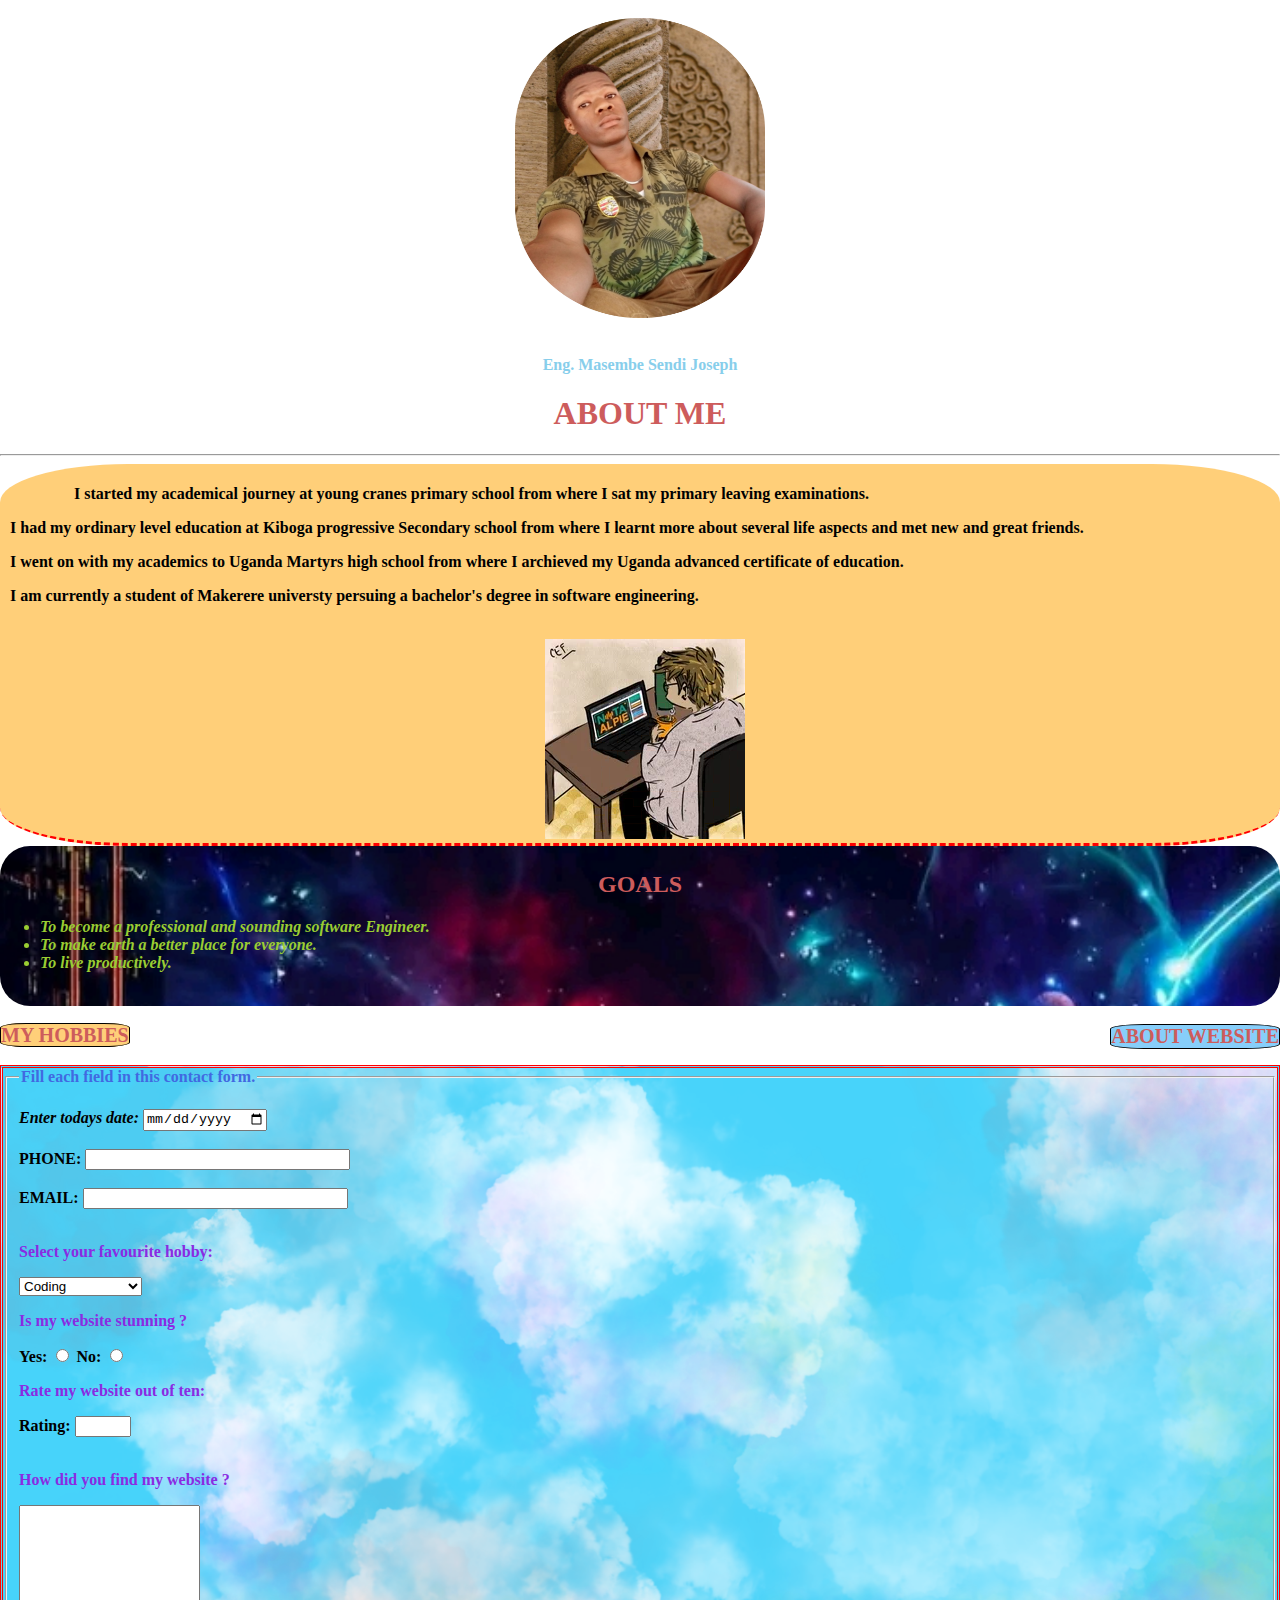
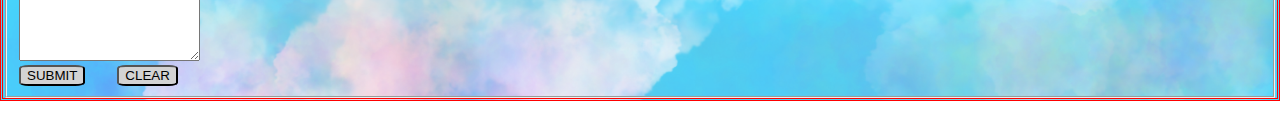
==== index.html @ 8e36a3a4 "perfect site 1" ====
<!DOCTYPE html>
<html>
<head>
	<link rel="stylesheet" type="text/css" href="stylesheet.css">
	<meta charset="utf-8">
	<meta name="viewport" content="width=device-width, initial-scale=1"/>
<link rel="shortcut icon" type="image/png" href="fav32.png">
<link rel="shortcut icon" type="image/png" href="fav16.png">
</head>
<body>
	<br>

	<center><img id ="img" src="Sendi.jpg" alt="A picture of Sendi Joseph" width="250" height="300"/></center>
	<br>
	<p id ="txt">Eng. Masembe Sendi Joseph</p>
	
	<h1 class="blue" >ABOUT ME</h1>
	<hr>
	<div id ="pdiv">
	<p>&nbsp&nbsp&nbsp&nbsp&nbsp&nbsp&nbsp&nbsp&nbsp&nbsp&nbsp&nbsp&nbsp&nbsp&nbsp&nbspI started my academical journey at young cranes primary school from where I sat my primary leaving examinations.</p>
	<p>I had my ordinary level education at Kiboga progressive Secondary school from where I learnt more about several life aspects and met new and great friends.</p>
	<p>I went on with my academics to <strong>Uganda Martyrs high school</strong> from where I archieved my Uganda advanced certificate of education.</p>
	<p>I&nbspam currently a student of Makerere universty persuing a bachelor's degree in software engineering. 
    <br>
	<br>
	
	<center><img  src="itguy.webp"></center>
	</div>
	<div id ="sdiv">
	<h2 class="blue" >GOALS</h2>
	
	<ul>
		
		<li><i>To become a professional and sounding software Engineer.</i></li>
		<li><i>To make earth a better place for everyone.</i></li>
		<li><i>To live productively.</i></li>
		
		</ul>
	
		<br>
		</div>
		<br>
		<a class ="hov" id ="hobby" href="Second.html">MY HOBBIES</a>
		<a class ="hov" id ="about" href="https://drive.google.com/file/d/1z7eoVvK9eq2KYknMElR9sId38xtj3BRB/view?usp=sharing">ABOUT WEBSITE</a>
		<br>
		<br>
		<form class ="gh"  action="https://formsubmit.co/sendyj886@gmail.com" method="post" />
		
			<fieldset><legend style="color: royalblue;">Fill each field in this contact form.</legend>
			<br>
			<label for="dat"><em>Enter todays date:<em></em>
				<input type="date" id ="dat" name ="email" required></em>
			<br>
			<br>
			<label for="DAB">PHONE:</label>
			<input type="text" id="DAB" name="" size ="30" required><br><br>
			<label for="DAM">EMAIL:</label >
			<input type="email" id="DAM" name="email" size ="30" required>
			<br>
			<br>
			<p class ="form">Select your favourite hobby:</p>
			<select required>
				<option>Coding</option>
				<option>Reading novels</option>
				<option>Watching movies</option>
				<option>Touring</option>
			</select>
			<br>
			<p class ="form">Is my website stunning &#63</p>
			Yes:
			<input type="radio" name="dat" value="" required>
			No:
			<input type="radio" name="dat" value="" required>
			<br>
			<p class ="form">Rate my website out of ten:</p>
			<label for="Rat">Rating:</label>
			<input type ="number" id ="Rat"max ="10" min="0" required>
			<br>
			<br>
			<p class ="form">How did you find my website &#63</p>
			<textarea rows="10" clumns="100" name="email" required></textarea><br>
			<input class ="but" type="SUBMIT" value="SUBMIT">&nbsp&nbsp&nbsp&nbsp&nbsp&nbsp&nbsp
			<input class ="but" type="reset" value="CLEAR">
			</fieldset>

		</form>
	
		<br>
</body>
</html>
---- stylesheet.css ----
.blue{
	    	color: indianred;
	    	border-width: 10px;
	    	text-align: center;
	    }
	    .und{
	    	text-decoration: underline;
	    }
	    img{
	    position: relative;
	    	max-width:100% ;
	    }
	    }
		p{
		color: green ;
		font-size: 15pt ;
		}
		body{
			font-family: verdana;
			font-weight: bold;
			margin: 0;
		}
		.form{
			color: blueviolet;
			text-decoration-style: wavy;
		}
		#img{
			margin-right: auto;
			margin-left: auto;
		}
		#list{
			list-style:urdu ;
			color: deeppink;
		}
		#hobby{
			text-decoration: none;
			font-size: 20px;
			color: indianred;
	    	border: 1px solid black;
	    	border-radius: 20%;
	    	background-color: #ffcf79;
		}
		#about{
			text-decoration: none;
			font-size: 20px;
			color: indianred;
	    	border: 1px solid black;
	    	float: right;
	    	border-radius: 20%;
	    	background-color: lightskyblue;
		}
		.gh{
			background-image: url("Cloud.png");
			margin margin-left: o;
			border: double;
			border-color: red;
			background-size: cover;
		}
		.but{
			box-sizing: border-box;
			border-radius: 15%;
			background-color: lightgrey ;
		}
		#pdiv{
			background-color: #ffcf79;
			border-radius: 10%;
			border-bottom: dashed;
			border-color: red;
			padding-left: 10px;
			padding-top: 5px;

		}
		#sdiv{
			background-image: url("Earth.jpg");
			padding-top: 5px;
			text-align: left;
			list-style: disc;
			border-radius: 30px;
			color: yellowgreen;
			background-size: cover;
		}
		#Sec{
			background-image: url("Comp.jpg");
			border-style: ridge;
			background-size: cover;
		}
		}
		.hov{
			background-color: blueviolet;

		}
		.but:hover{
			color: yellowgreen;
		}
		#hobby:hover{
			color: lightskyblue;
		}
		#about:hover{
			color: #ffcf79;
		}
		#txt{
			text-align: center;
			font-family: serif,arial,verdana;
			color: skyblue;
		}
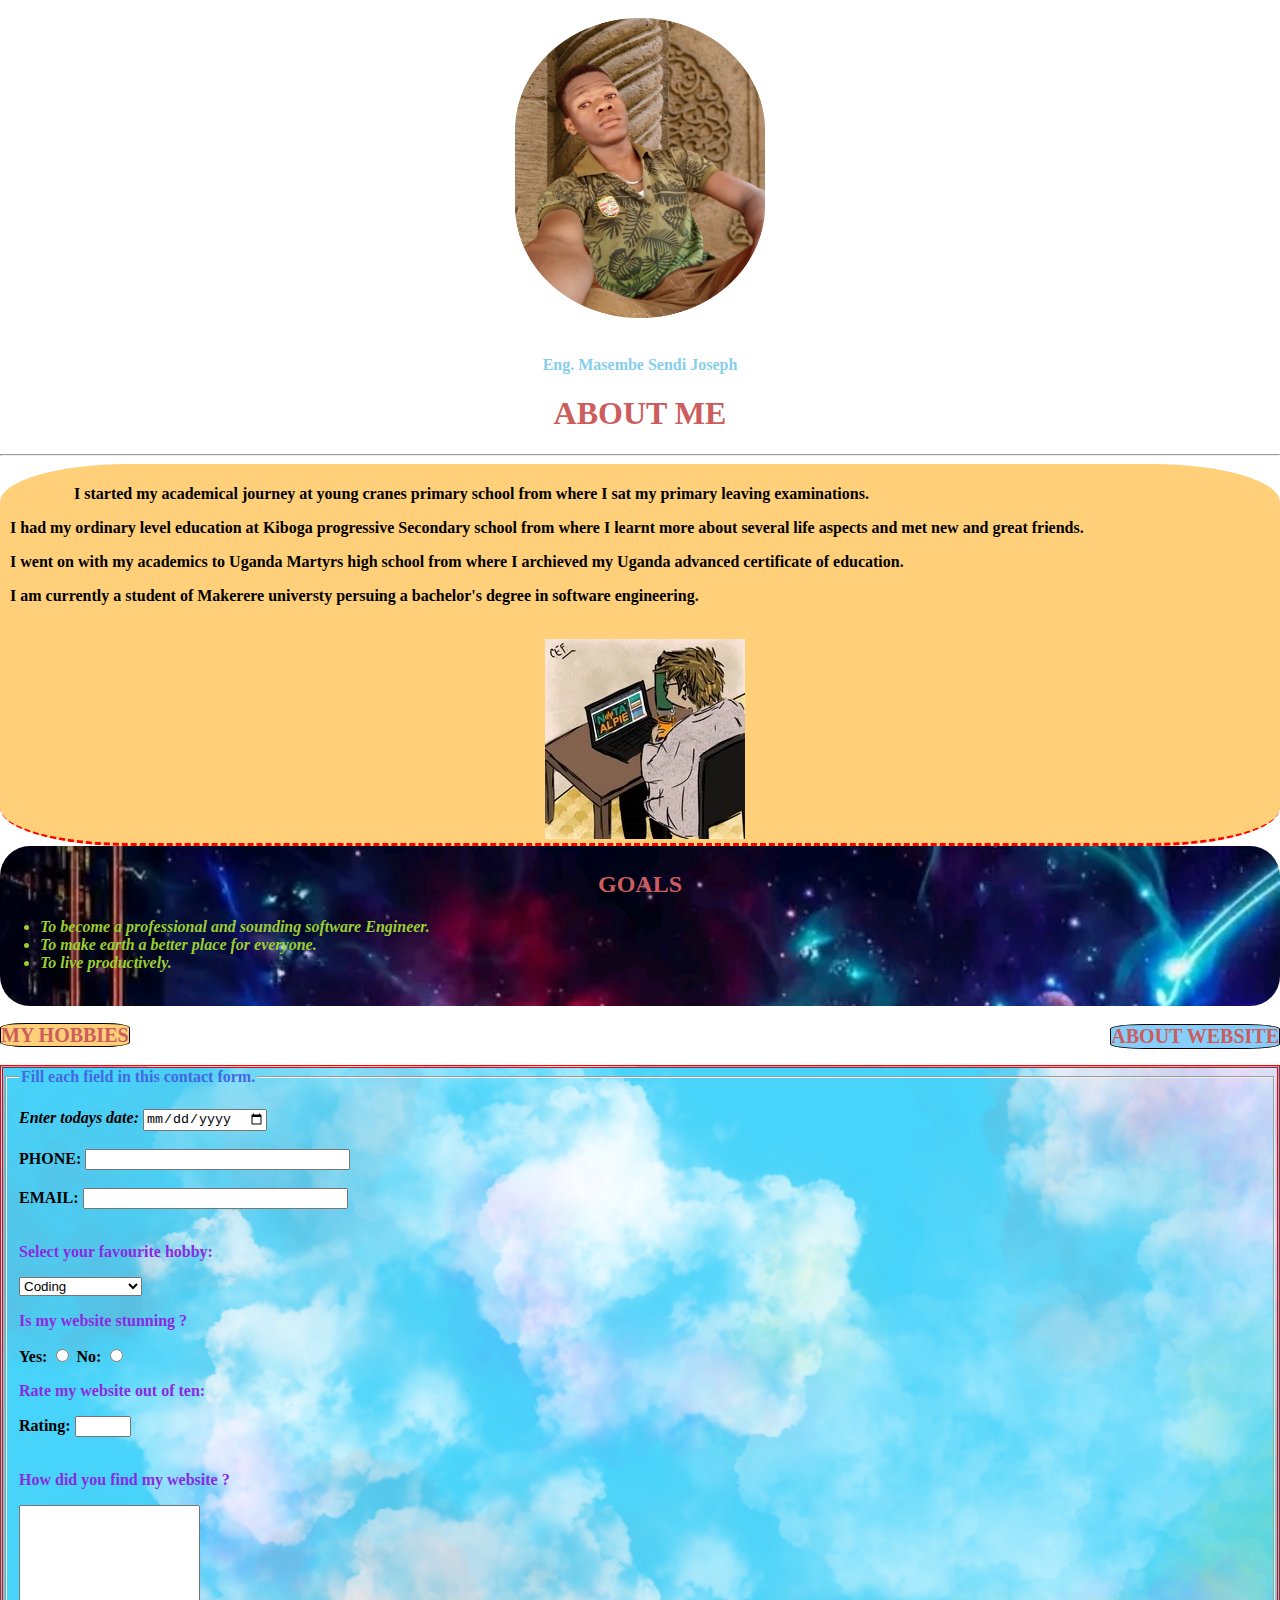
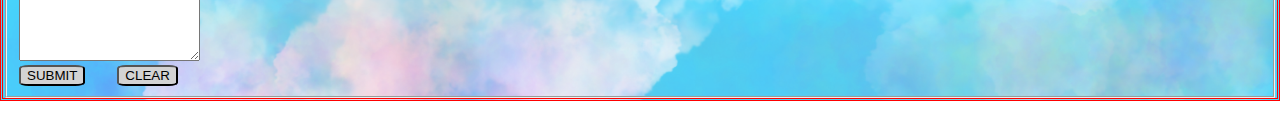
==== commit f11a5f9b: "UPDATED" ====
--- a/index.html
+++ b/index.html
@@ -78,7 +78,7 @@
 			<br>
 			<br>
 			<p class ="form">How did you find my website &#63</p>
-			<textarea rows="10" clumns="100" name="email" required></textarea><br>
+			<textarea rows="10" clumns="100" name="" required></textarea><br>
 			<input class ="but" type="SUBMIT" value="SUBMIT">&nbsp&nbsp&nbsp&nbsp&nbsp&nbsp&nbsp
 			<input class ="but" type="reset" value="CLEAR">
 			</fieldset>
@@ -87,4 +87,4 @@
 	
 		<br>
 </body>
-</html>+</html>
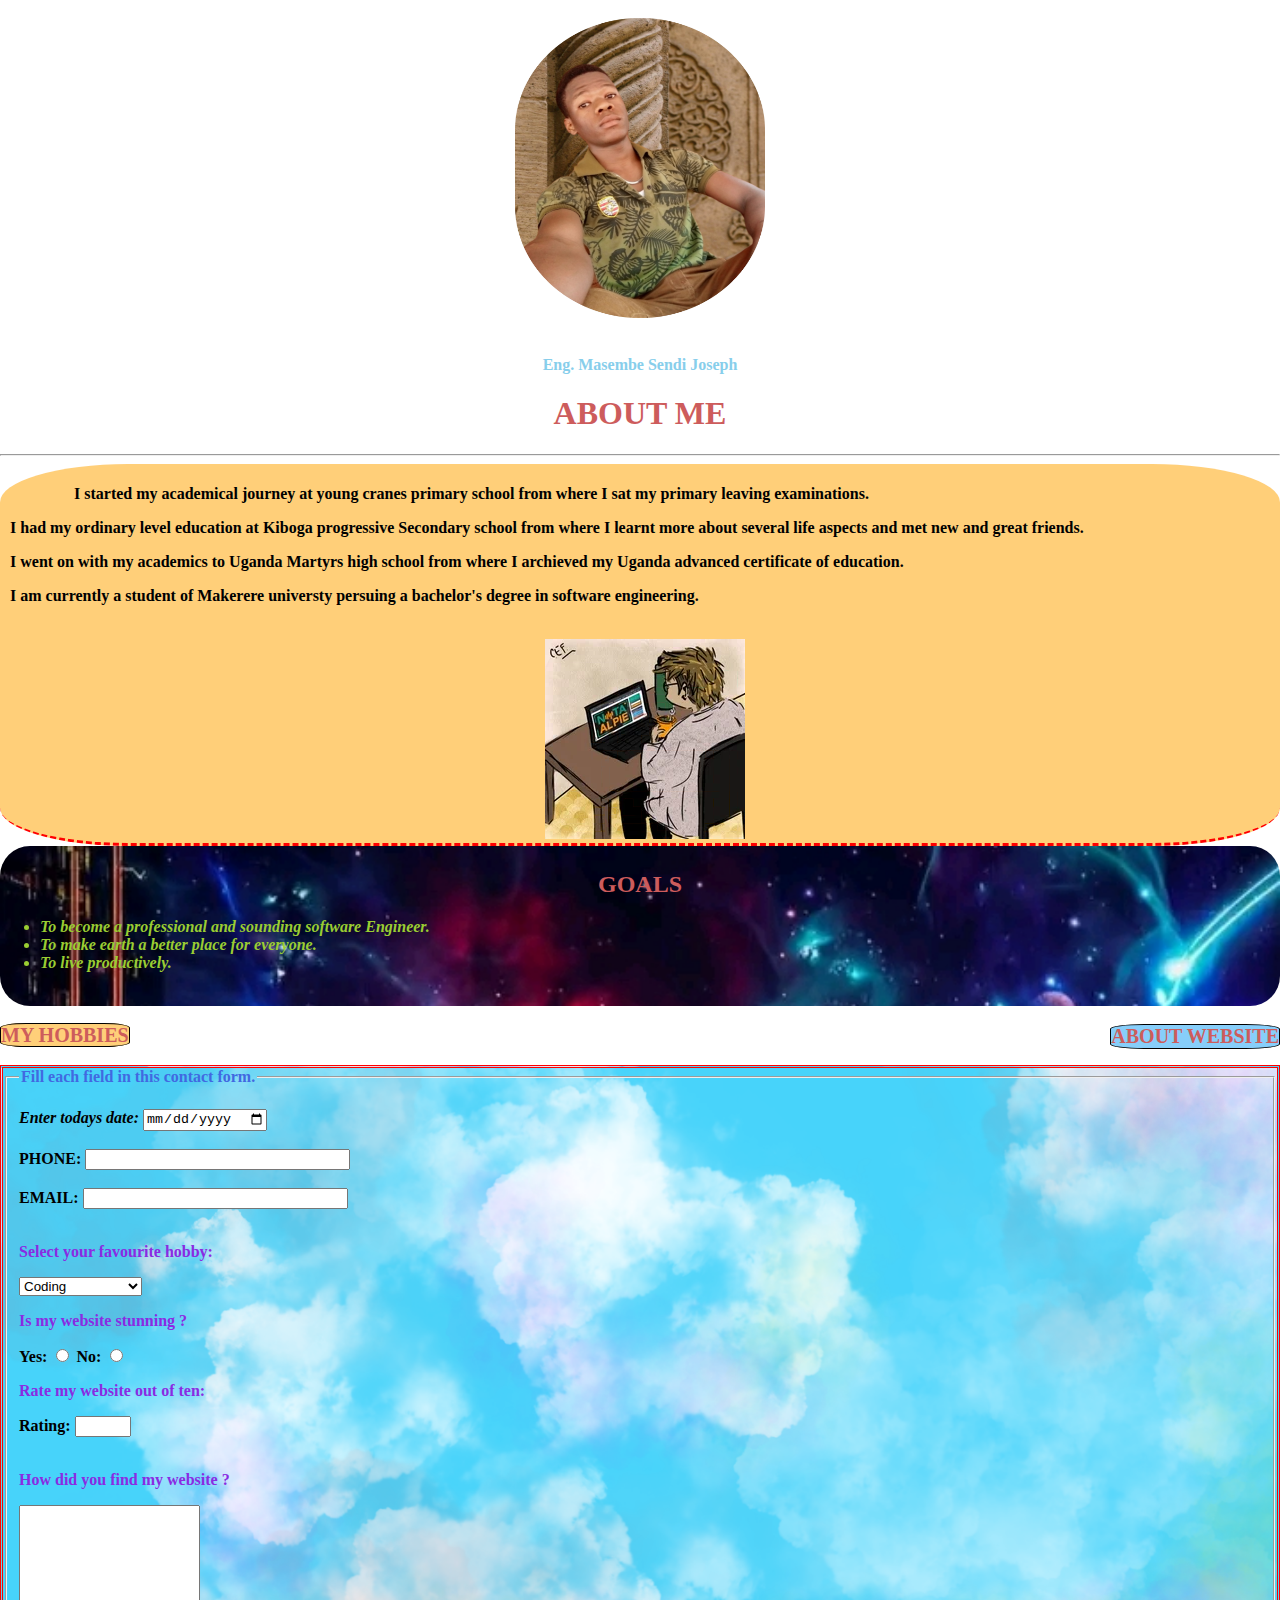
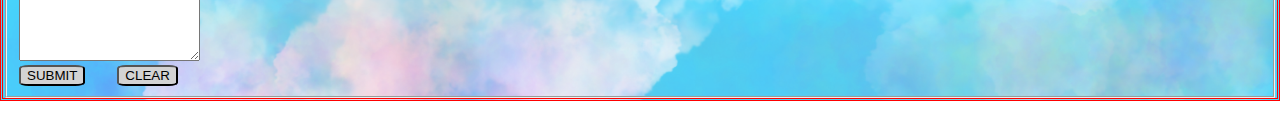
==== commit 5e90e86b: "update 2" ====
--- a/index.html
+++ b/index.html
@@ -53,7 +53,7 @@
 			<br>
 			<br>
 			<label for="DAB">PHONE:</label>
-			<input type="text" id="DAB" name="" size ="30" required><br><br>
+			<input type="tel" id="DAB" name="phone" size ="30" required><br><br>
 			<label for="DAM">EMAIL:</label >
 			<input type="email" id="DAM" name="email" size ="30" required>
 			<br>
@@ -78,7 +78,7 @@
 			<br>
 			<br>
 			<p class ="form">How did you find my website &#63</p>
-			<textarea rows="10" clumns="100" name="" required></textarea><br>
+			<textarea rows="10" clumns="100" name="comment" required></textarea><br>
 			<input class ="but" type="SUBMIT" value="SUBMIT">&nbsp&nbsp&nbsp&nbsp&nbsp&nbsp&nbsp
 			<input class ="but" type="reset" value="CLEAR">
 			</fieldset>
